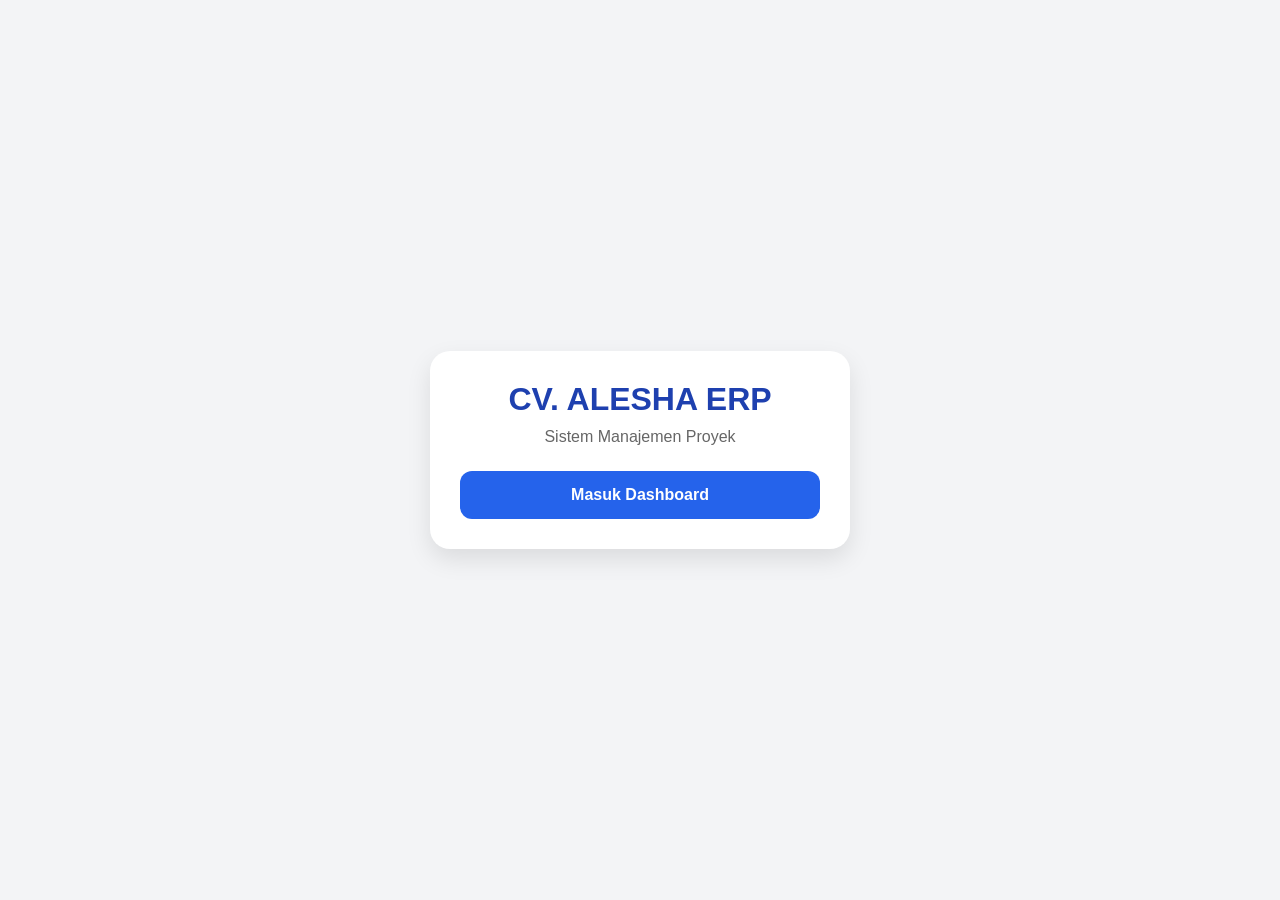
==== index.html @ 9aea6313 "index.html" ====
<!DOCTYPE html>
<html lang="id">
<head>
    <meta charset="UTF-8">
    <meta name="viewport" content="width=device-width, initial-scale=1.0">
    <title>ALESHA ERP</title>
    <style>
        *{
            margin:0;
            padding:0;
            box-sizing:border-box;
            font-family:Arial,sans-serif;
        }

        body{
            background:#f3f4f6;
            display:flex;
            justify-content:center;
            align-items:center;
            height:100vh;
        }

        .card{
            background:#fff;
            width:90%;
            max-width:420px;
            padding:30px;
            border-radius:20px;
            box-shadow:0 10px 25px rgba(0,0,0,.1);
            text-align:center;
        }

        h1{
            color:#1E40AF;
            margin-bottom:10px;
        }

        p{
            color:#666;
            margin-bottom:25px;
        }

        .btn{
            display:block;
            background:#2563EB;
            color:white;
            text-decoration:none;
            padding:15px;
            border-radius:12px;
            font-weight:bold;
        }

        .btn:hover{
            background:#1D4ED8;
        }
    </style>
</head>
<body>

<div class="card">
    <h1>CV. ALESHA ERP</h1>
    <p>Sistem Manajemen Proyek</p>

    <a href="#" class="btn">
        Masuk Dashboard
    </a>
</div>

</body>
</html>
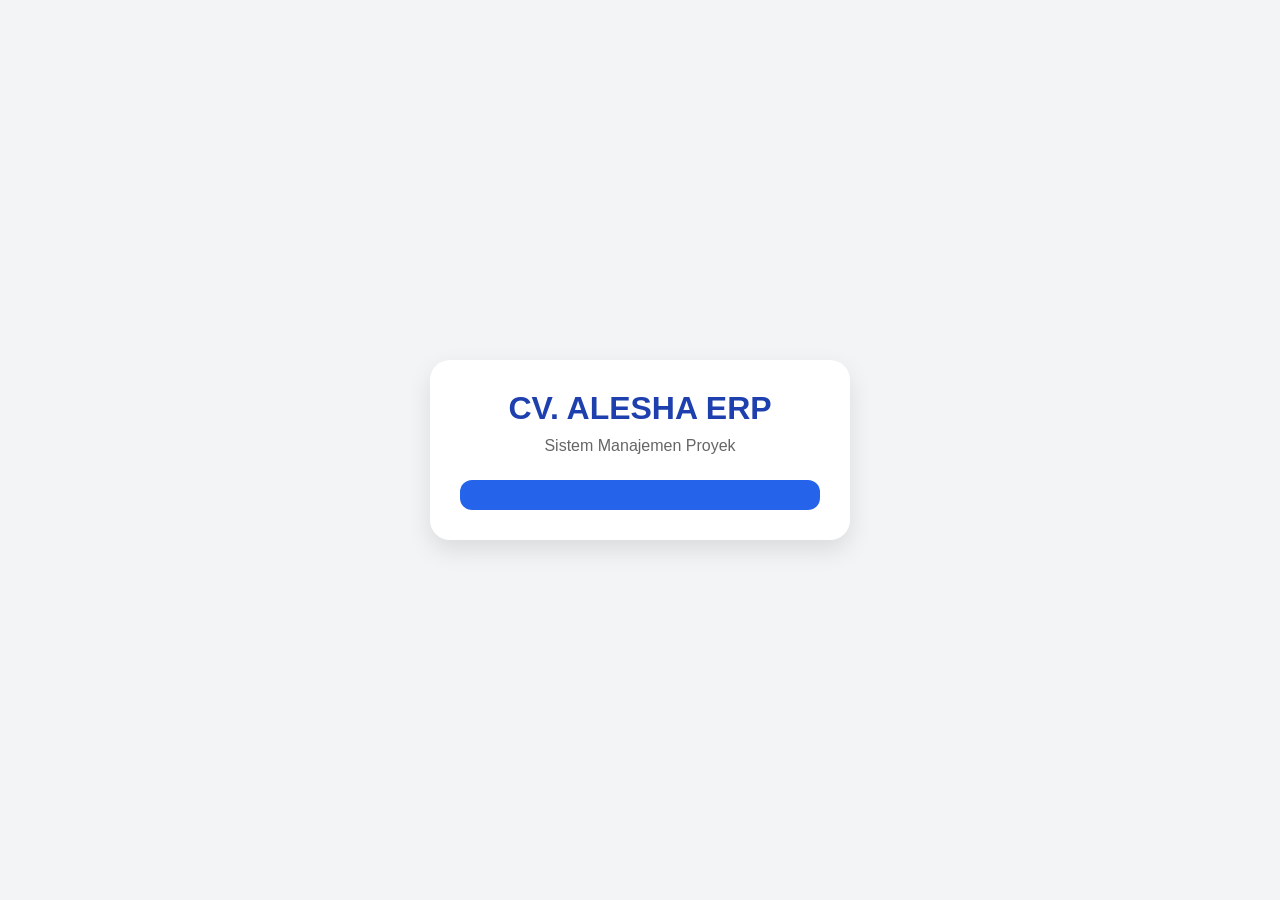
==== commit cb06c844: "index.html" ====
--- a/index.html
+++ b/index.html
@@ -61,8 +61,7 @@
     <h1>CV. ALESHA ERP</h1>
     <p>Sistem Manajemen Proyek</p>
 
-    <a href="#" class="btn">
-        Masuk Dashboard
+    <a href="dashboard.html" class="btn">
     </a>
 </div>
 
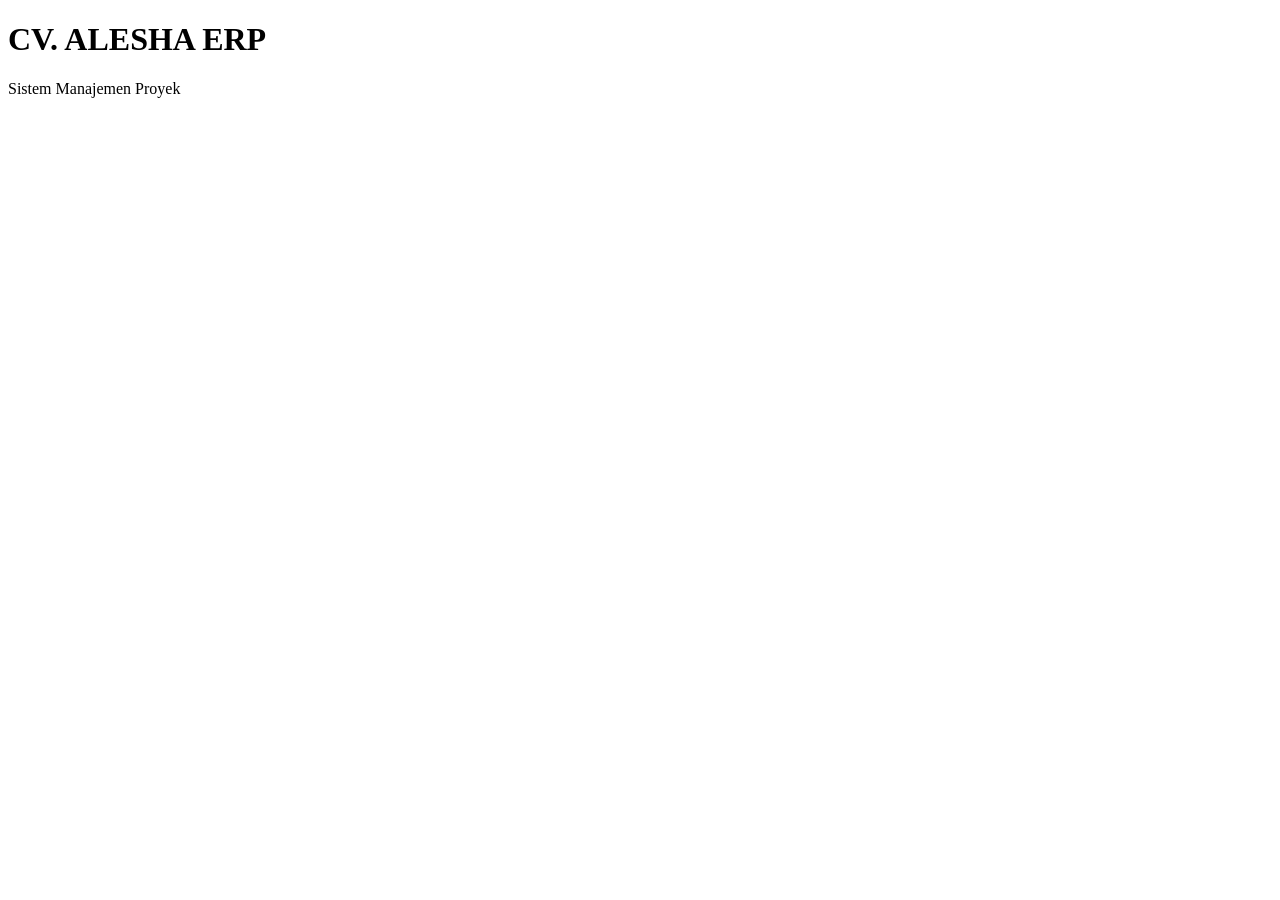
==== commit 495f99ed: "index.html" ====
--- a/index.html
+++ b/index.html
@@ -4,56 +4,7 @@
     <meta charset="UTF-8">
     <meta name="viewport" content="width=device-width, initial-scale=1.0">
     <title>ALESHA ERP</title>
-    <style>
-        *{
-            margin:0;
-            padding:0;
-            box-sizing:border-box;
-            font-family:Arial,sans-serif;
-        }
-
-        body{
-            background:#f3f4f6;
-            display:flex;
-            justify-content:center;
-            align-items:center;
-            height:100vh;
-        }
-
-        .card{
-            background:#fff;
-            width:90%;
-            max-width:420px;
-            padding:30px;
-            border-radius:20px;
-            box-shadow:0 10px 25px rgba(0,0,0,.1);
-            text-align:center;
-        }
-
-        h1{
-            color:#1E40AF;
-            margin-bottom:10px;
-        }
-
-        p{
-            color:#666;
-            margin-bottom:25px;
-        }
-
-        .btn{
-            display:block;
-            background:#2563EB;
-            color:white;
-            text-decoration:none;
-            padding:15px;
-            border-radius:12px;
-            font-weight:bold;
-        }
-
-        .btn:hover{
-            background:#1D4ED8;
-        }
-    </style>
+    
 </head>
 <body>
 
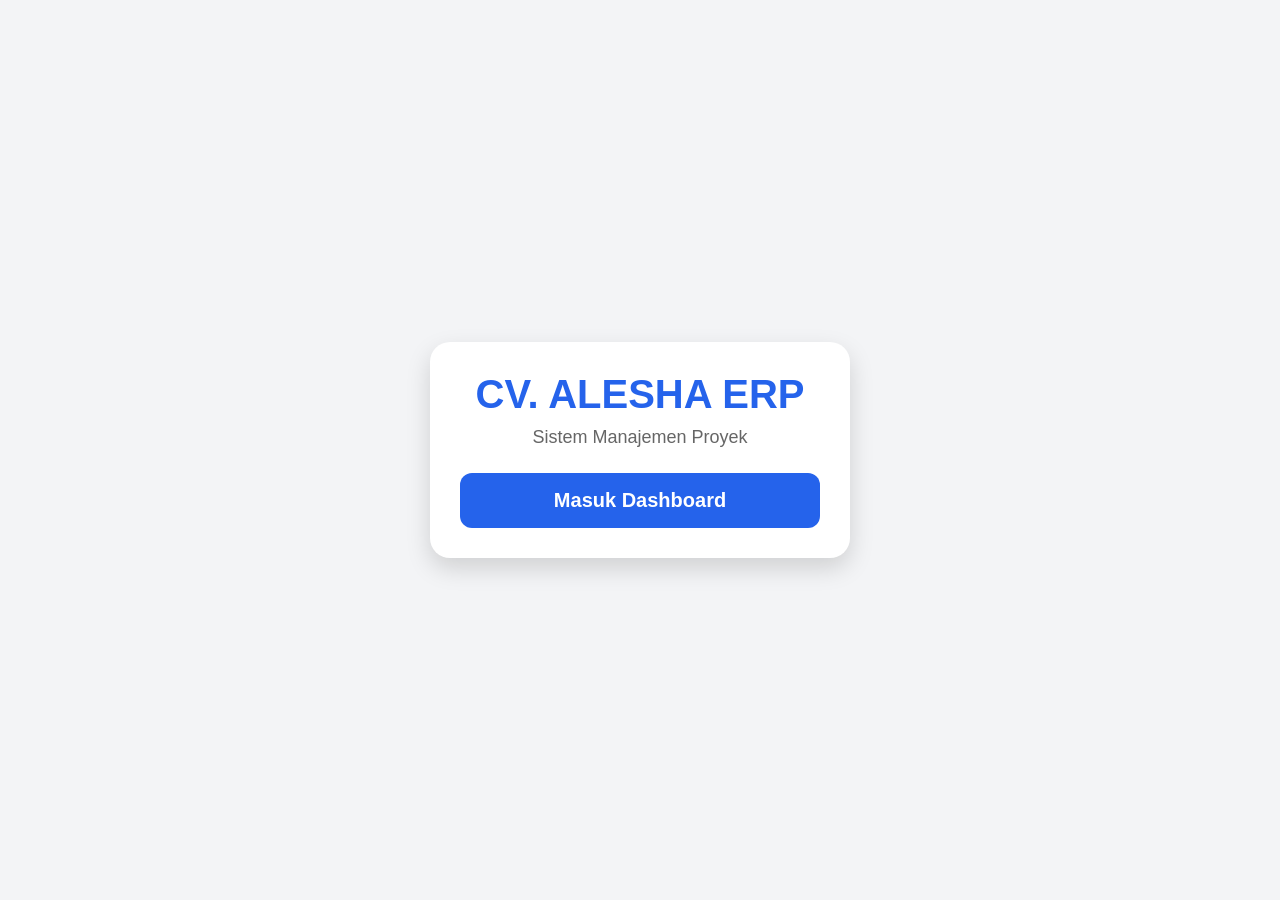
==== commit cda7e039: "index.html" ====
--- a/index.html
+++ b/index.html
@@ -4,7 +4,7 @@
     <meta charset="UTF-8">
     <meta name="viewport" content="width=device-width, initial-scale=1.0">
     <title>ALESHA ERP</title>
-    
+    <link rel="stylesheet" href="css/style.css">
 </head>
 <body>
 
@@ -13,6 +13,7 @@
     <p>Sistem Manajemen Proyek</p>
 
     <a href="dashboard.html" class="btn">
+    Masuk Dashboard
     </a>
 </div>
 
--- a/css/style.css
+++ b/css/style.css
@@ -0,0 +1,65 @@
+*{
+    margin:0;
+    padding:0;
+    box-sizing:border-box;
+    font-family:Arial, sans-serif;
+}
+
+body{
+    background:#f3f4f6;
+    display:flex;
+    justify-content:center;
+    align-items:center;
+    height:100vh;
+}
+
+.card{
+    background:#fff;
+    width:90%;
+    max-width:420px;
+    padding:30px;
+    border-radius:20px;
+    box-shadow:0 10px 25px rgba(0,0,0,.15);
+    text-align:center;
+}
+
+h1{
+    color:#2563eb;
+    font-size:40px;
+    margin-bottom:10px;
+}
+
+p{
+    color:#666;
+    margin-bottom:25px;
+    font-size:18px;
+}
+
+.btn{
+    display:block;
+    width:100%;
+    background:#2563eb;
+    color:#fff;
+    text-decoration:none;
+    padding:16px;
+    border-radius:12px;
+    font-weight:bold;
+    font-size:20px;
+    transition:.3s;
+}
+
+.btn:hover{
+    background:#1d4ed8;
+}            display:block;
+            background:#2563EB;
+            color:white;
+            text-decoration:none;
+            padding:15px;
+            border-radius:12px;
+            font-weight:bold;
+        }
+
+        .btn:hover{
+            background:#1D4ED8;
+        }
+  
